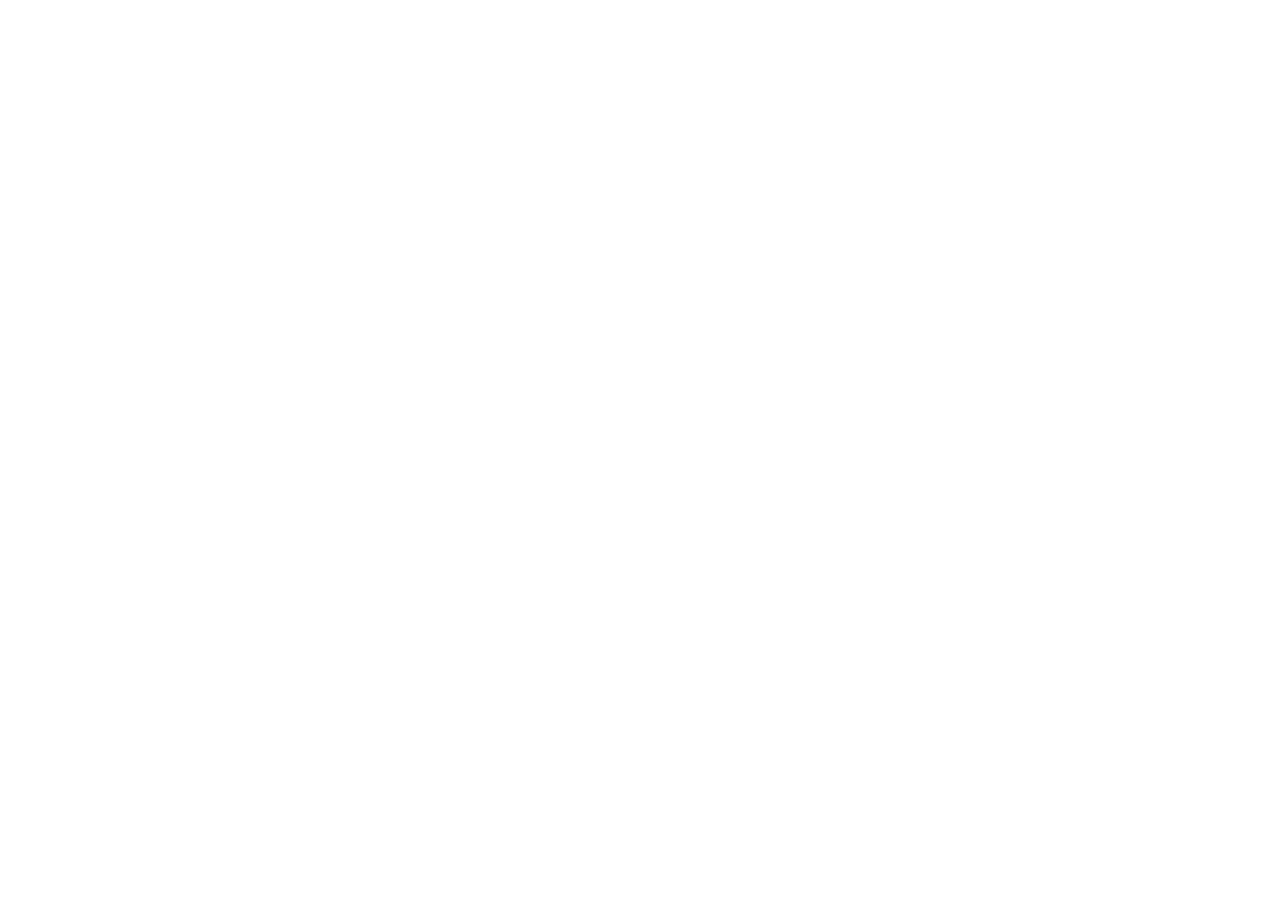
==== HTML structure/lab.html @ ed887512 "test3" ====
<!DOCTYPE html>
<html lang="en">
<head>
    <meta charset="UTF-8">
    <meta name="viewport" content="width=device-width, initial-scale=1.0">
    <title>lab HTML structure</title>
</head>
<body>
    
</body>
</html>
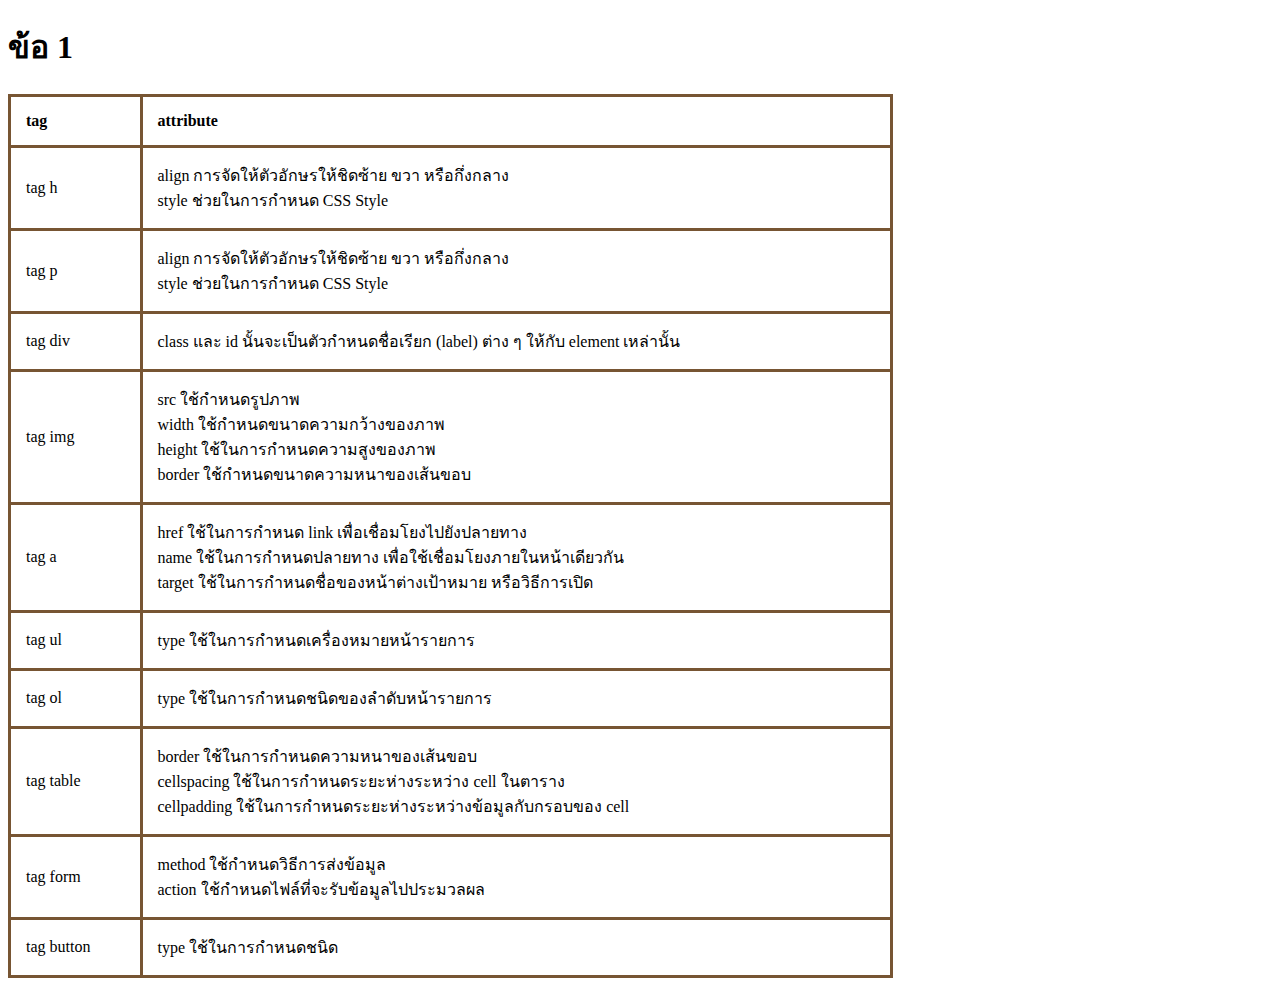
==== commit 4792cdec: "ไนพา" ====
--- a/HTML structure/lab.html
+++ b/HTML structure/lab.html
@@ -1,11 +1,89 @@
 <!DOCTYPE html>
 <html lang="en">
+
 <head>
     <meta charset="UTF-8">
     <meta name="viewport" content="width=device-width, initial-scale=1.0">
     <title>lab HTML structure</title>
+    <style>
+        table,
+        td,
+        th {
+            border: 3px solid #775533;
+            text-align: left;
+        }
+
+        table {
+            border-collapse: collapse;
+            width: 70%;
+        }
+
+        th,
+        td {
+            padding: 15px;
+        }
+    </style>
 </head>
+
 <body>
-    
+    <H1>ข้อ 1</H1>
+
+    <table>
+        <thead>
+            <tr>
+                <th>tag</th>
+                <th>attribute</th>
+
+            </tr>
+        </thead>
+        <tbody>
+            <tr>
+                <td>tag h</td>
+                <td>align การจัดให้ตัวอักษรให้ชิดซ้าย ขวา หรือกึ่งกลาง<br>style ช่วยในการกำหนด CSS Style</td>
+            </tr>
+            <tr>
+                <td>tag p</td>
+                <td>align การจัดให้ตัวอักษรให้ชิดซ้าย ขวา หรือกึ่งกลาง<br>style ช่วยในการกำหนด CSS Style</td>
+            </tr>
+            <tr>
+                <td>tag div</td>
+                <td>class และ id นั้นจะเป็นตัวกำหนดชื่อเรียก (label) ต่าง ๆ ให้กับ element เหล่านั้น </td>
+            </tr>
+            <tr>
+                <td>tag img</td>
+                <td>src ใช้กำหนดรูปภาพ<br>width ใช้กำหนดขนาดความกว้างของภาพ<br>height
+                    ใช้ในการกำหนดความสูงของภาพ<br>border ใช้กำหนดขนาดความหนาของเส้นขอบ </td>
+            </tr>
+            <tr>
+                <td>tag a</td>
+                <td>href ใช้ในการกำหนด link เพื่อเชื่อมโยงไปยังปลายทาง <br>name ใช้ในการกำหนดปลายทาง
+                    เพื่อใช้เชื่อมโยงภายในหน้าเดียวกัน<br>target ใช้ในการกำหนดชื่อของหน้าต่างเป้าหมาย หรือวิธีการเปิด
+                </td>
+            </tr>
+            <tr>
+                <td>tag ul</td>
+                <td>type ใช้ในการกำหนดเครื่องหมายหน้ารายการ </td>
+            </tr>
+            <tr>
+                <td>tag ol</td>
+                <td>type ใช้ในการกำหนดชนิดของลำดับหน้ารายการ </td>
+            </tr>
+            <tr>
+                <td>tag table</td>
+                <td>border ใช้ในการกำหนดความหนาของเส้นขอบ<br>cellspacing ใช้ในการกำหนดระยะห่างระหว่าง cell
+                    ในตาราง<br>cellpadding ใช้ในการกำหนดระยะห่างระหว่างข้อมูลกับกรอบของ cell </td>
+            </tr>
+            <tr>
+                <td>tag form</td>
+                <td>method ใช้กำหนดวิธีการส่งข้อมูล<br>action ใช้กำหนดไฟล์ที่จะรับข้อมูลไปประมวลผล</td>
+            </tr>
+            <tr>
+                <td>tag button</td>
+                <td>type ใช้ในการกำหนดชนิด</td>
+            </tr>
+        </tbody>
+    </table>
+
 </body>
+
 </html>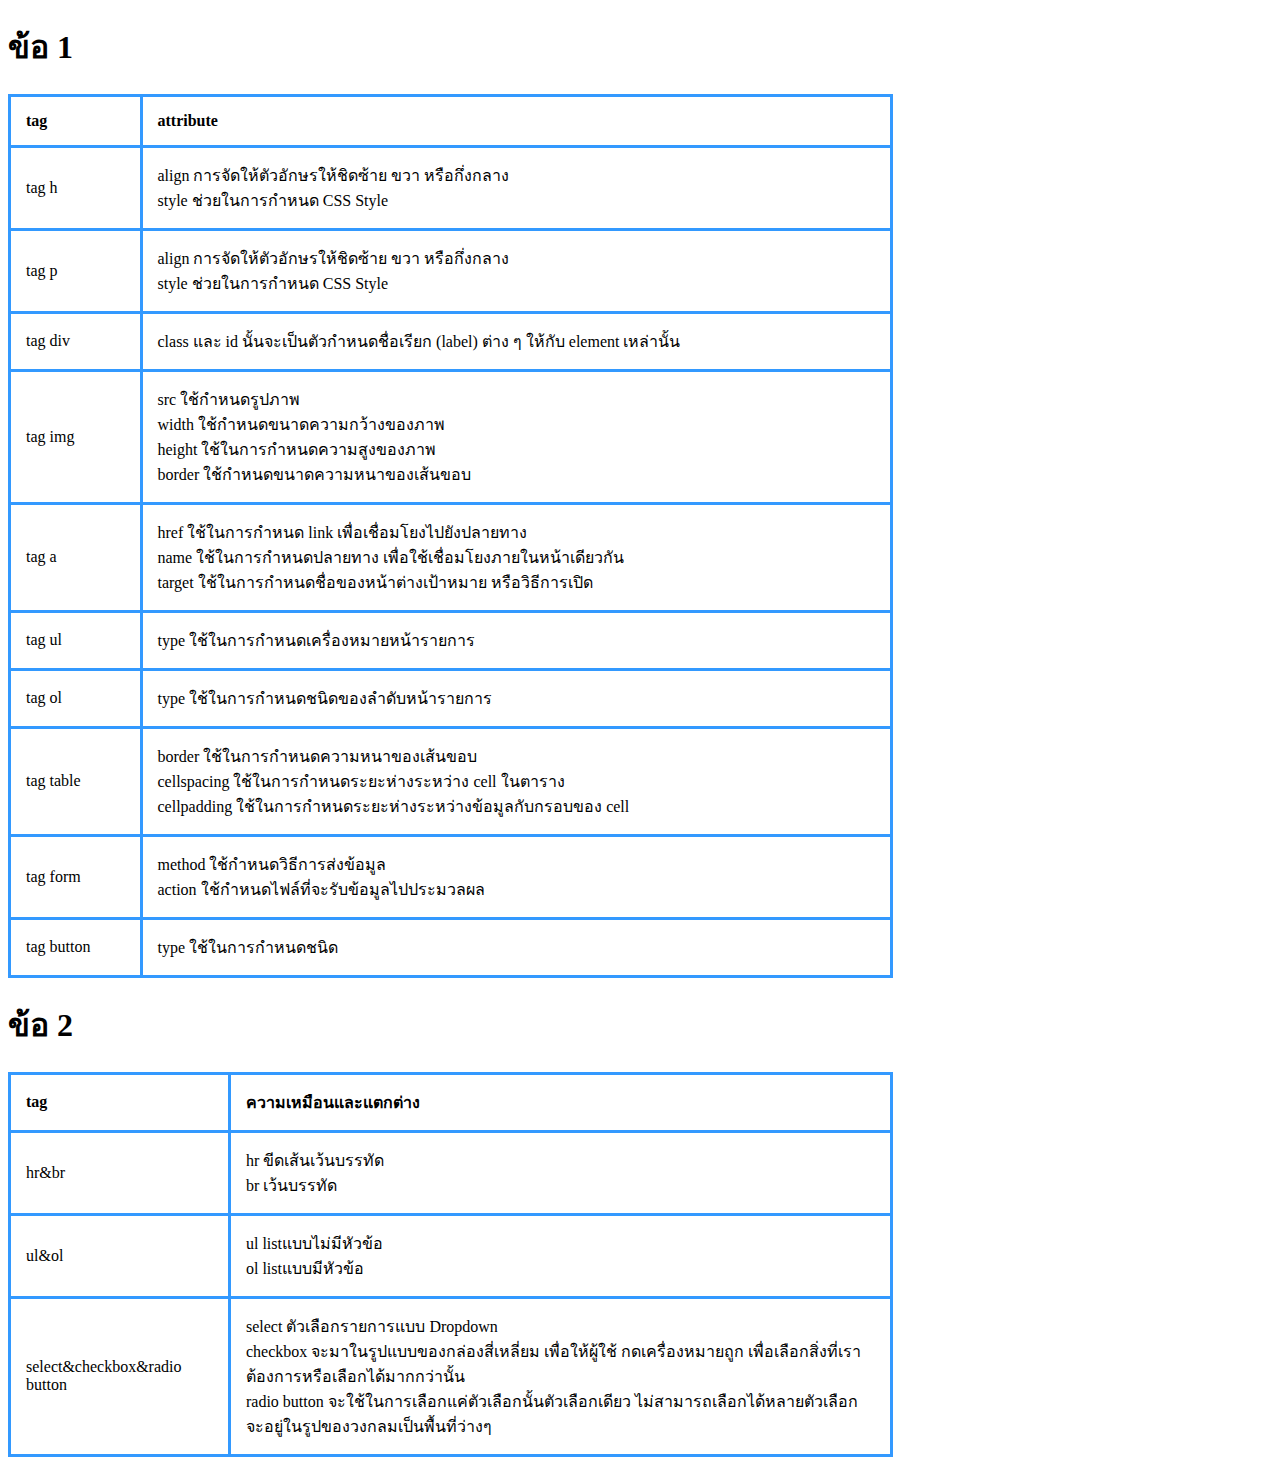
==== commit 8cf5438f: "bura" ====
--- a/HTML structure/lab.html
+++ b/HTML structure/lab.html
@@ -9,7 +9,7 @@
         table,
         td,
         th {
-            border: 3px solid #775533;
+            border: 3px solid #3399FF;
             text-align: left;
         }
 
@@ -83,6 +83,29 @@
             </tr>
         </tbody>
     </table>
+    <H1>ข้อ 2</H1>
+    <table>
+        <thead>
+            <tr>
+                <th>tag</th>
+                <th>ความเหมือนและแตกต่าง</th>
+            </tr>
+        </thead>
+        <tbody>
+            <tr>
+                <td>hr&br</td>
+                <td>hr ขีดเส้นเว้นบรรทัด <br> br เว้นบรรทัด</td>
+            </tr>
+            <tr>
+                <td>ul&ol</td>
+                <td>ul listแบบไม่มีหัวข้อ <br> ol listแบบมีหัวข้อ</td>
+            </tr>
+            <tr>
+                <td>select&checkbox&radio button</td>
+                <td>select ตัวเลือกรายการแบบ Dropdown<br> checkbox จะมาในรูปแบบของกล่องสี่เหลี่ยม เพื่อให้ผู้ใช้ กดเครื่องหมายถูก เพื่อเลือกสิ่งที่เราต้องการหรือเลือกได้มากกว่านั้น<br>radio button จะใช้ในการเลือกแค่ตัวเลือกนั้นตัวเลือกเดียว ไม่สามารถเลือกได้หลายตัวเลือก จะอยู่ในรูปของวงกลมเป็นพื้นที่ว่างๆ</td>
+            </tr>
+        </tbody>
+    </table>
 
 </body>
 
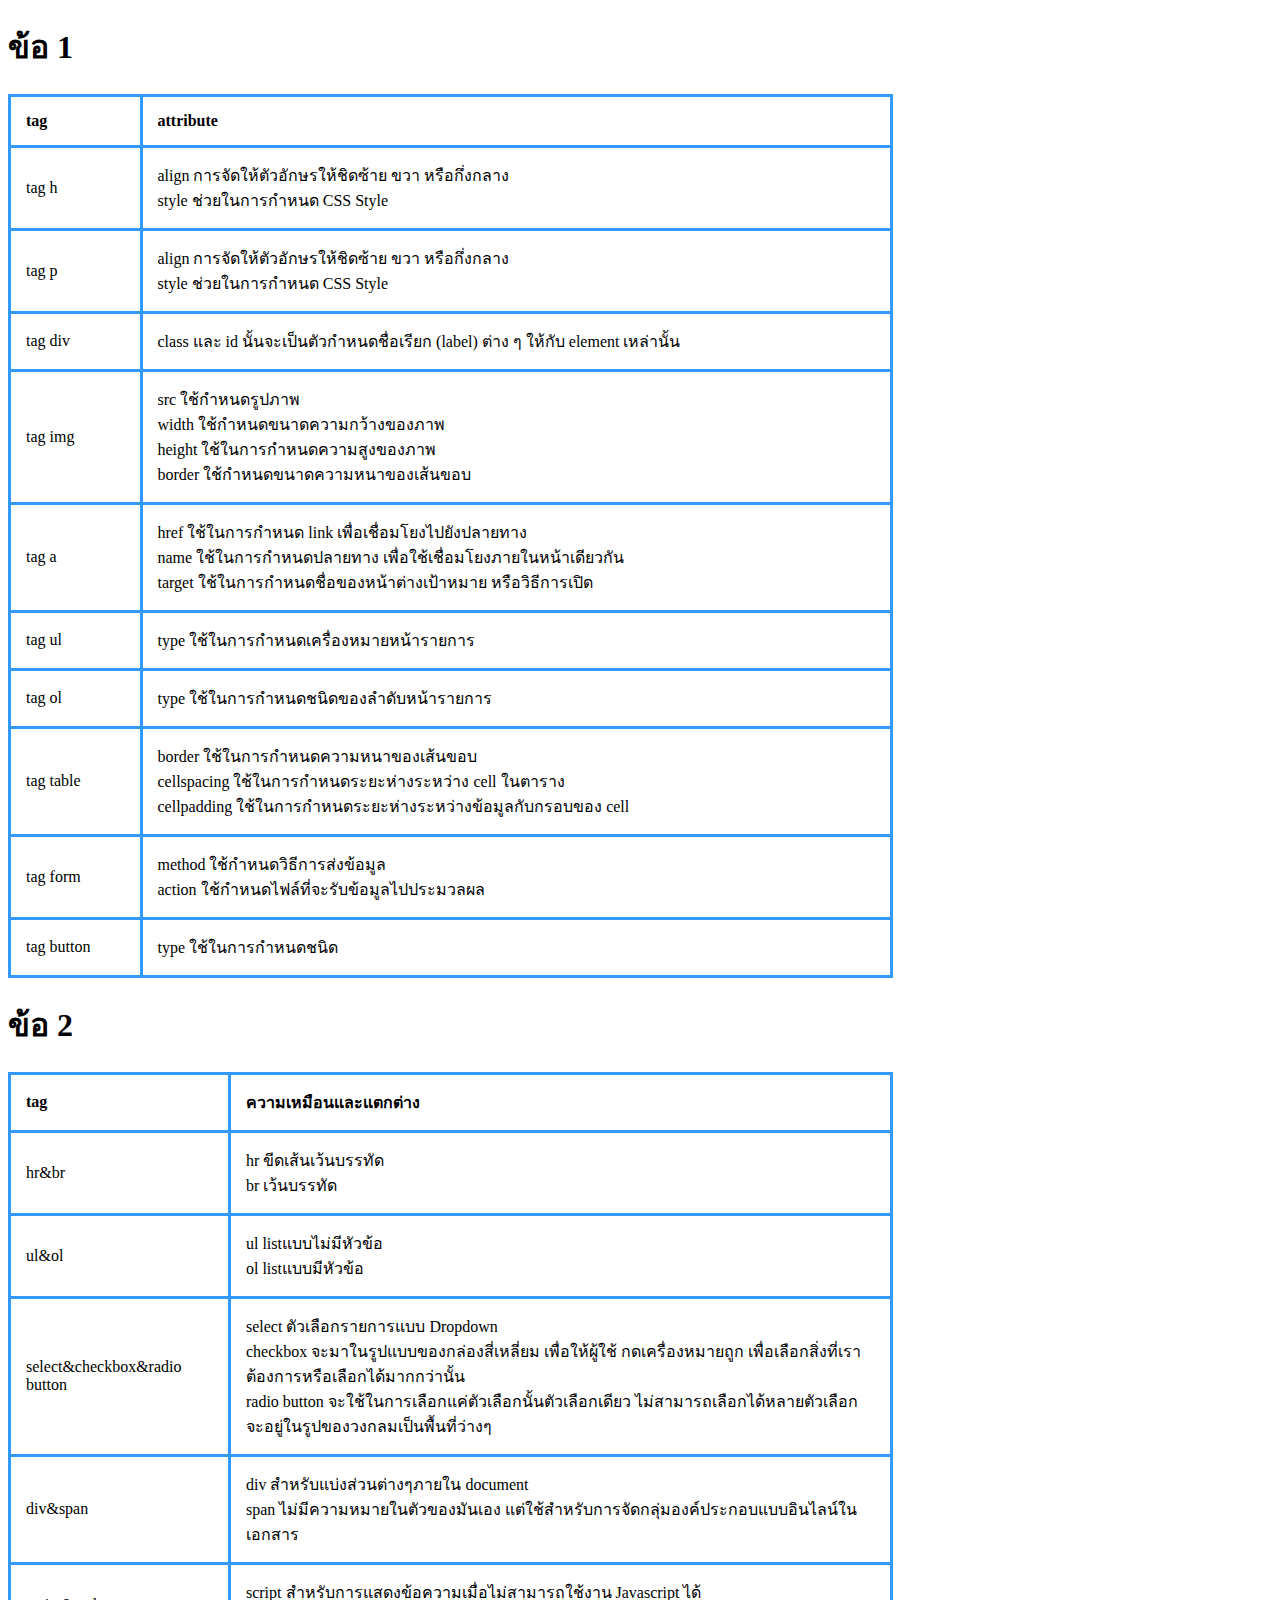
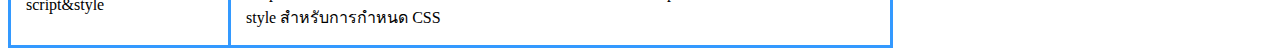
==== commit 3b9afff4: "bura" ====
--- a/HTML structure/lab.html
+++ b/HTML structure/lab.html
@@ -104,6 +104,14 @@
                 <td>select&checkbox&radio button</td>
                 <td>select ตัวเลือกรายการแบบ Dropdown<br> checkbox จะมาในรูปแบบของกล่องสี่เหลี่ยม เพื่อให้ผู้ใช้ กดเครื่องหมายถูก เพื่อเลือกสิ่งที่เราต้องการหรือเลือกได้มากกว่านั้น<br>radio button จะใช้ในการเลือกแค่ตัวเลือกนั้นตัวเลือกเดียว ไม่สามารถเลือกได้หลายตัวเลือก จะอยู่ในรูปของวงกลมเป็นพื้นที่ว่างๆ</td>
             </tr>
+            <tr>
+                <td>div&span</td>
+                <td>div สำหรับแบ่งส่วนต่างๆภายใน document<br>span ไม่มีความหมายในตัวของมันเอง แต่ใช้สำหรับการจัดกลุ่มองค์ประกอบแบบอินไลน์ในเอกสาร</td>
+            </tr>
+            <tr>
+                <td>script&style</td>
+                <td>script สำหรับการแสดงข้อความเมื่อไม่สามารถใช้งาน Javascript ได้<br>style สำหรับการกำหนด CSS</td>
+            </tr>
         </tbody>
     </table>
 
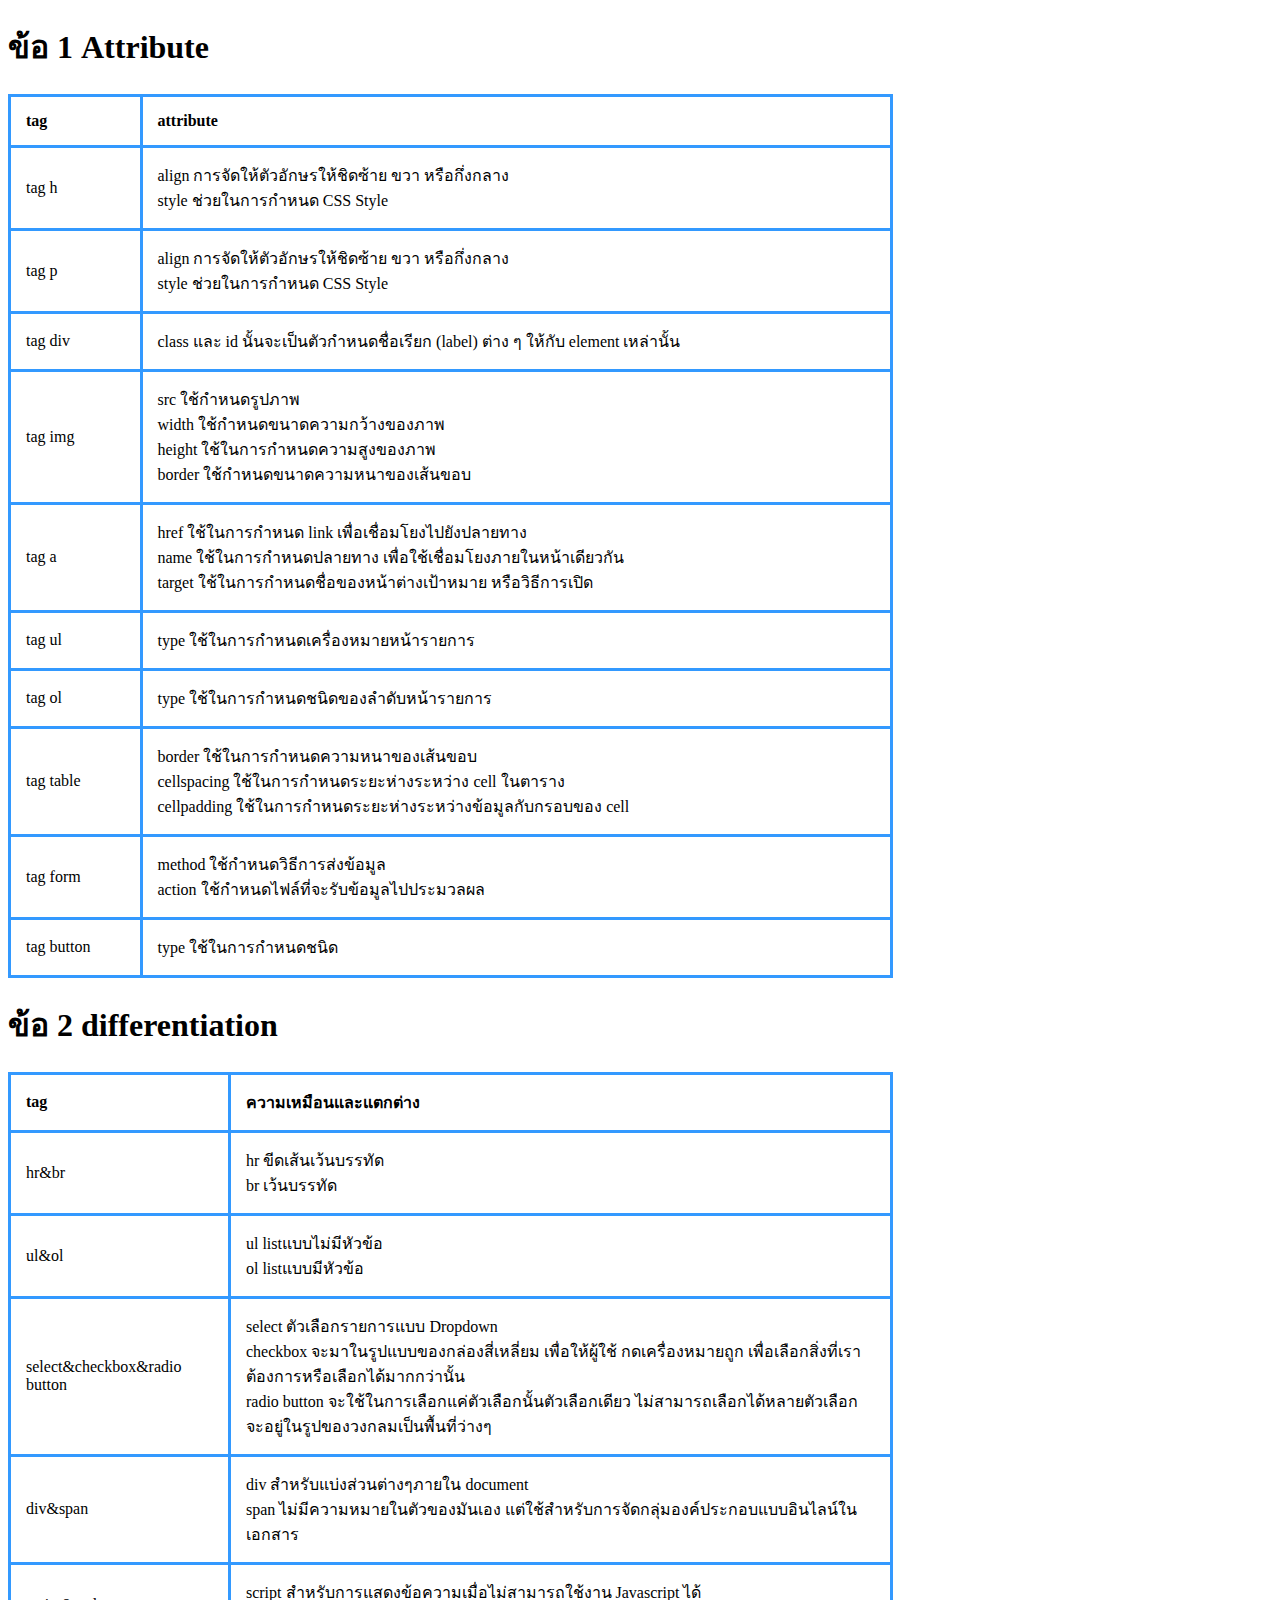
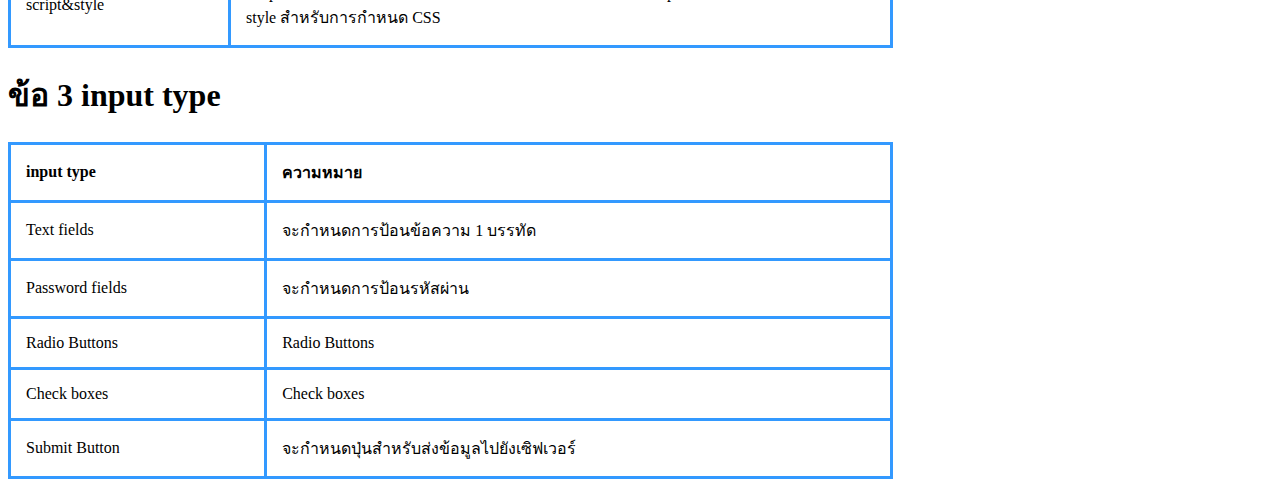
==== commit d0f1e0e3: "bura" ====
--- a/HTML structure/lab.html
+++ b/HTML structure/lab.html
@@ -26,7 +26,7 @@
 </head>
 
 <body>
-    <H1>ข้อ 1</H1>
+    <H1>ข้อ 1 Attribute</H1>
 
     <table>
         <thead>
@@ -83,7 +83,7 @@
             </tr>
         </tbody>
     </table>
-    <H1>ข้อ 2</H1>
+    <H1>ข้อ 2 differentiation</H1>
     <table>
         <thead>
             <tr>
@@ -102,11 +102,15 @@
             </tr>
             <tr>
                 <td>select&checkbox&radio button</td>
-                <td>select ตัวเลือกรายการแบบ Dropdown<br> checkbox จะมาในรูปแบบของกล่องสี่เหลี่ยม เพื่อให้ผู้ใช้ กดเครื่องหมายถูก เพื่อเลือกสิ่งที่เราต้องการหรือเลือกได้มากกว่านั้น<br>radio button จะใช้ในการเลือกแค่ตัวเลือกนั้นตัวเลือกเดียว ไม่สามารถเลือกได้หลายตัวเลือก จะอยู่ในรูปของวงกลมเป็นพื้นที่ว่างๆ</td>
+                <td>select ตัวเลือกรายการแบบ Dropdown<br> checkbox จะมาในรูปแบบของกล่องสี่เหลี่ยม เพื่อให้ผู้ใช้
+                    กดเครื่องหมายถูก เพื่อเลือกสิ่งที่เราต้องการหรือเลือกได้มากกว่านั้น<br>radio button
+                    จะใช้ในการเลือกแค่ตัวเลือกนั้นตัวเลือกเดียว ไม่สามารถเลือกได้หลายตัวเลือก
+                    จะอยู่ในรูปของวงกลมเป็นพื้นที่ว่างๆ</td>
             </tr>
             <tr>
                 <td>div&span</td>
-                <td>div สำหรับแบ่งส่วนต่างๆภายใน document<br>span ไม่มีความหมายในตัวของมันเอง แต่ใช้สำหรับการจัดกลุ่มองค์ประกอบแบบอินไลน์ในเอกสาร</td>
+                <td>div สำหรับแบ่งส่วนต่างๆภายใน document<br>span ไม่มีความหมายในตัวของมันเอง
+                    แต่ใช้สำหรับการจัดกลุ่มองค์ประกอบแบบอินไลน์ในเอกสาร</td>
             </tr>
             <tr>
                 <td>script&style</td>
@@ -114,6 +118,38 @@
             </tr>
         </tbody>
     </table>
+    <h1>ข้อ 3 input type</h1>
+
+    <table>
+        <thead>
+            <tr>
+                <th>input type</th>
+                <th>ความหมาย</th>
+            </tr>
+        </thead>
+        <tbody>
+            <tr>
+                <td>Text fields</td>
+                <td>จะกำหนดการป้อนข้อความ 1 บรรทัด</td>
+            </tr>
+            <tr>
+                <td>Password fields</td>
+                <td>จะกำหนดการป้อนรหัสผ่าน</td>
+            </tr>
+            <tr>
+                <td>Radio Buttons</td>
+                <td>Radio Buttons</td>
+            </tr>
+            <tr>
+                <td>Check boxes</td>
+                <td>Check boxes</td>
+            </tr>
+            <tr>
+                <td>Submit Button</td>
+                <td>จะกำหนดปุ่นสำหรับส่งข้อมูลไปยังเซิฟเวอร์</td>
+            </tr>
+        </tbody>
+    </table>
 
 </body>
 
